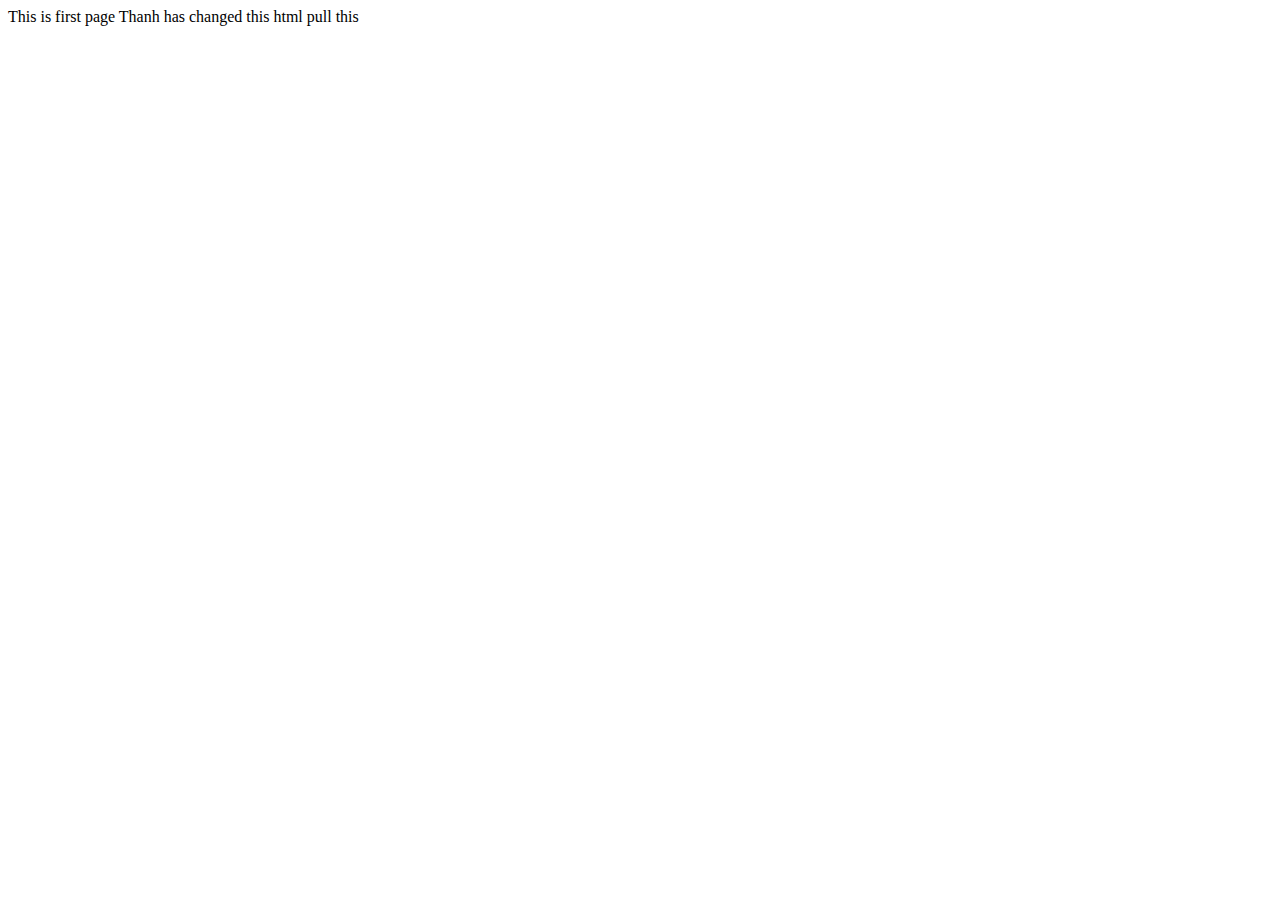
==== 1stchangeThanh.html @ 41d44622 "change1" ====
<!DOCTYPE html>
<html lang="en">
<head>
    <meta charset="UTF-8">
    <meta http-equiv="X-UA-Compatible" content="IE=edge">
    <meta name="viewport" content="width=device-width, initial-scale=1.0">
    <title>Document</title>
</head>
<body>
    This is first page
    Thanh has changed this html
    
    pull this
</body>
</html>
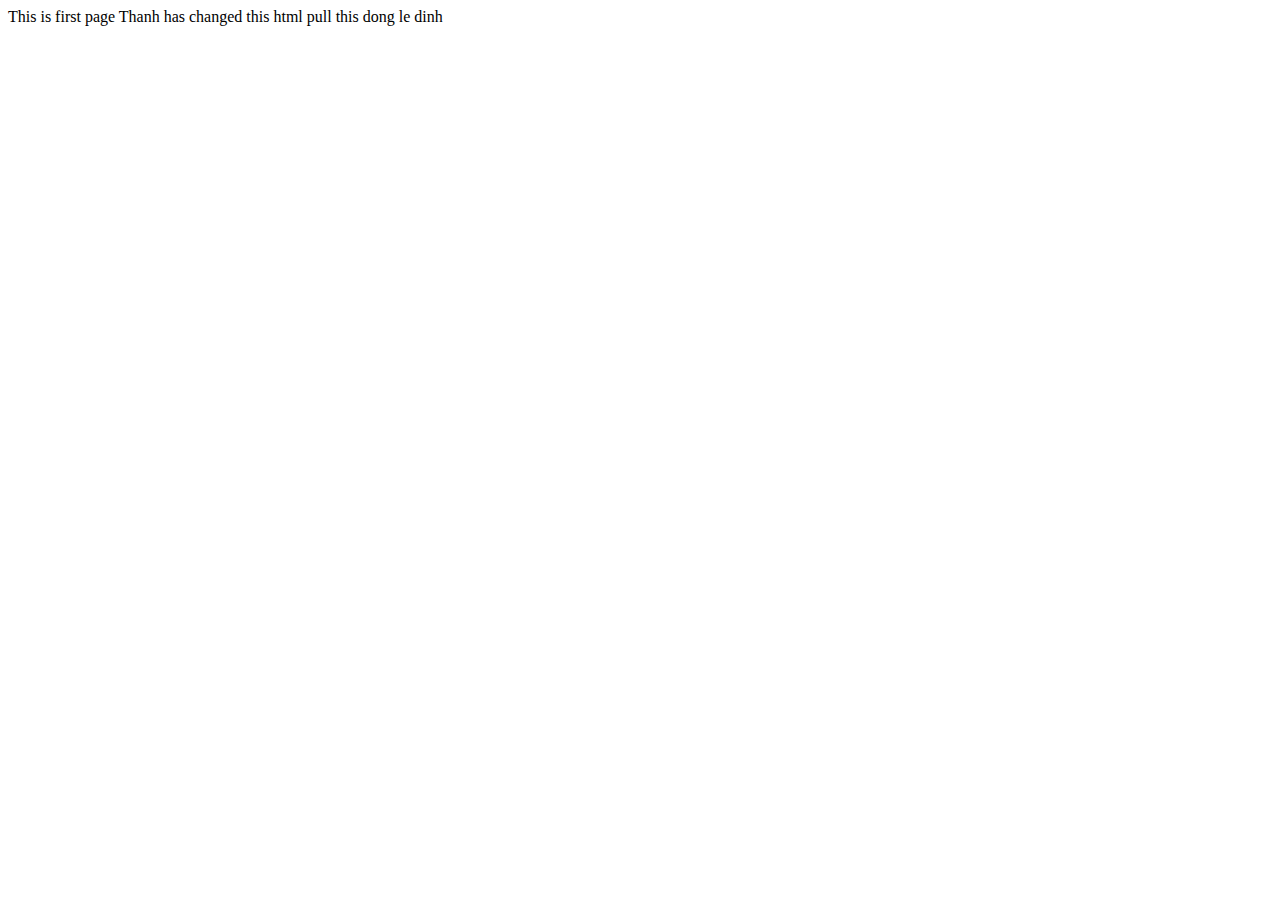
==== commit 6d469db4: "dongchange" ====
--- a/1stchangeThanh.html
+++ b/1stchangeThanh.html
@@ -10,6 +10,10 @@
     This is first page
     Thanh has changed this html
     
-    pull this
+    pull this dong
 </body>
+
+
+
+le dinh
 </html> 
